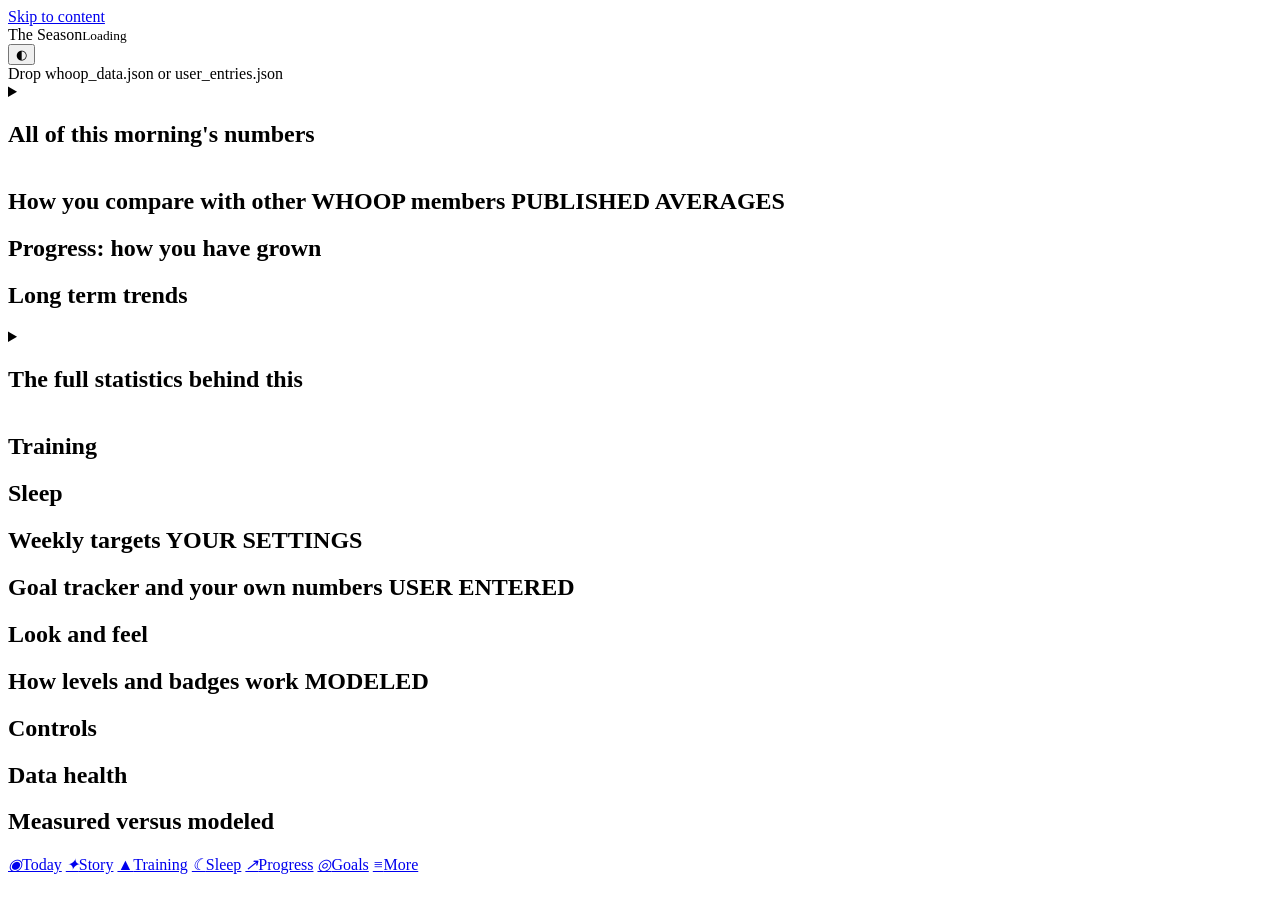
==== dashboard_v3/index.html @ 779f2b79 "Release 2: dashboard code only Co-Authored-By: Claude Sonnet 5.5 <noreply@anthropic.com> Claude-Sess" ====
<!doctype html>
<html lang="en" data-theme="dark">
<head>
<meta charset="utf-8">
<meta name="viewport" content="width=device-width, initial-scale=1, viewport-fit=cover">
<meta name="color-scheme" content="dark light">
<meta name="theme-color" content="#0e1a14">
<title>The Season</title>
<link rel="preconnect" href="https://fonts.googleapis.com"><link rel="preconnect" href="https://fonts.gstatic.com" crossorigin>
<link href="https://fonts.googleapis.com/css2?family=Newsreader:opsz,wght@6..72,500;6..72,600&family=Nunito:wght@400;600;700;800&display=swap" rel="stylesheet">
<script>try{var t=localStorage.getItem('season.theme');if(t==='light'||t==='dark')document.documentElement.setAttribute('data-theme',t);}catch(e){}</script>
<style>
/*CSS*/
</style>
</head>
<body data-tab="today">
<a class="skip" href="#main">Skip to content</a>
<header class="top">
  <div class="top-in">
    <div class="brand">The Season<small id="asof">Loading</small></div>
    <button id="themeBtn" class="iconbtn" type="button" aria-label="Switch between dark and light"><span aria-hidden="true">◐</span></button>
  </div>
</header>
<div id="drop" class="drop" aria-hidden="true">Drop whoop_data.json or user_entries.json</div>

<main id="main">
  <div id="banners"></div>

  <section class="pane" id="pane-today" data-pane="today">
    <div id="seasonHome"></div>
    <details id="sec-today" class="card fold" data-fold="morning"><summary class="sec-h"><h2 id="h-today">All of this morning's numbers</h2></summary><p class="sub">Each number against your own baseline.</p><div id="todayBody"></div></details>
  </section>

  <section class="pane" id="pane-story" data-pane="story">
    <div id="storyBody"></div>
  </section>

  <section class="pane" id="pane-progress" data-pane="progress">
    <section id="sec-peers" class="card" aria-labelledby="h-peers"><h2 id="h-peers">How you compare with other WHOOP members <span class="tag d">PUBLISHED AVERAGES</span></h2><div id="peersBody"></div></section>
    <section id="sec-progress" class="card" aria-labelledby="h-progress"><h2 id="h-progress">Progress: how you have grown</h2><div id="progBody"></div></section>
    <section id="sec-trends" class="card" aria-labelledby="h-trends"><h2 id="h-trends">Long term trends</h2><div id="trendsBody"></div></section>
    <div id="leversBody"></div>
    <details id="sec-drivers" class="card fold" data-fold="drivers"><summary class="sec-h"><h2 id="h-drivers">The full statistics behind this</h2></summary><div id="driversBody"></div></details>
  </section>

  <section class="pane" id="pane-training" data-pane="training">
    <div id="gymBody"></div>
    <section id="sec-train" class="card" aria-labelledby="h-train"><h2 id="h-train">Training</h2><div id="trainBody"></div></section>
  </section>

  <section class="pane" id="pane-sleep" data-pane="sleep">
    <section id="sec-sleep" class="card" aria-labelledby="h-sleep"><h2 id="h-sleep">Sleep</h2><div id="sleepBody"></div></section>
  </section>

  <section class="pane" id="pane-goals" data-pane="goals">
    <section id="sec-targets" class="card" aria-labelledby="h-targets"><h2 id="h-targets">Weekly targets <span class="tag u">YOUR SETTINGS</span></h2><div id="targetsBody"></div></section>
    <section id="sec-goals" class="card" aria-labelledby="h-goals"><h2 id="h-goals">Goal tracker and your own numbers <span class="tag u">USER ENTERED</span></h2><div id="goalsBody"></div></section>
  </section>

  <section class="pane" id="pane-more" data-pane="more">
    <section id="sec-look" class="card" aria-labelledby="h-look"><h2 id="h-look">Look and feel</h2><div id="lookBody"></div></section>
    <section id="sec-levels" class="card" aria-labelledby="h-levels"><h2 id="h-levels">How levels and badges work <span class="tag d">MODELED</span></h2><div id="levelsBody"></div></section>
    <section id="sec-controls" class="card" aria-labelledby="h-controls"><h2 id="h-controls">Controls</h2><div id="controlsBody"></div></section>
    <section id="sec-health" class="card" aria-labelledby="h-health"><h2 id="h-health">Data health</h2><div id="healthBody"></div></section>
    <section id="sec-mm" class="card" aria-labelledby="h-mm"><h2 id="h-mm">Measured versus modeled</h2><div id="mmBody"></div></section>
    <div class="foot" id="foot"></div>
  </section>

  <!-- elements the older sections still write into; kept out of sight -->
  <div hidden aria-hidden="true"><p id="readLine"></p><div id="dialL"></div><div id="orbSlot"></div><div id="dialR"></div><div id="readTable"></div></div>
</main>

<nav class="tabbar" id="tabbar" aria-label="Main">
  <a href="#today" data-go="today"><i aria-hidden="true">◉</i><span>Today</span></a>
  <a href="#story" data-go="story"><i aria-hidden="true">✦</i><span>Story</span></a>
  <a href="#training" data-go="training"><i aria-hidden="true">▲</i><span>Training</span></a>
  <a href="#sleep" data-go="sleep"><i aria-hidden="true">☾</i><span>Sleep</span></a>
  <a href="#progress" data-go="progress"><i aria-hidden="true">↗</i><span>Progress</span></a>
  <a href="#goals" data-go="goals"><i aria-hidden="true">◎</i><span>Goals</span></a>
  <a href="#more" data-go="more"><i aria-hidden="true">≡</i><span>More</span></a>
</nav>

<!--WHOOP_DATA_START--><script id="whoop-data" type="application/json">{}</script><!--WHOOP_DATA_END-->
<!--GYM_DATA_START--><script id="gym-data" type="application/json">null</script><!--GYM_DATA_END-->
<!--JOURNAL_DATA_START--><script id="journal-data" type="application/json">null</script><!--JOURNAL_DATA_END-->
<!--USER_DATA_START--><script id="user-embed" type="application/json">{"entries":[]}</script><!--USER_DATA_END-->
<script>
/*JS*/
</script>
</body>
</html>
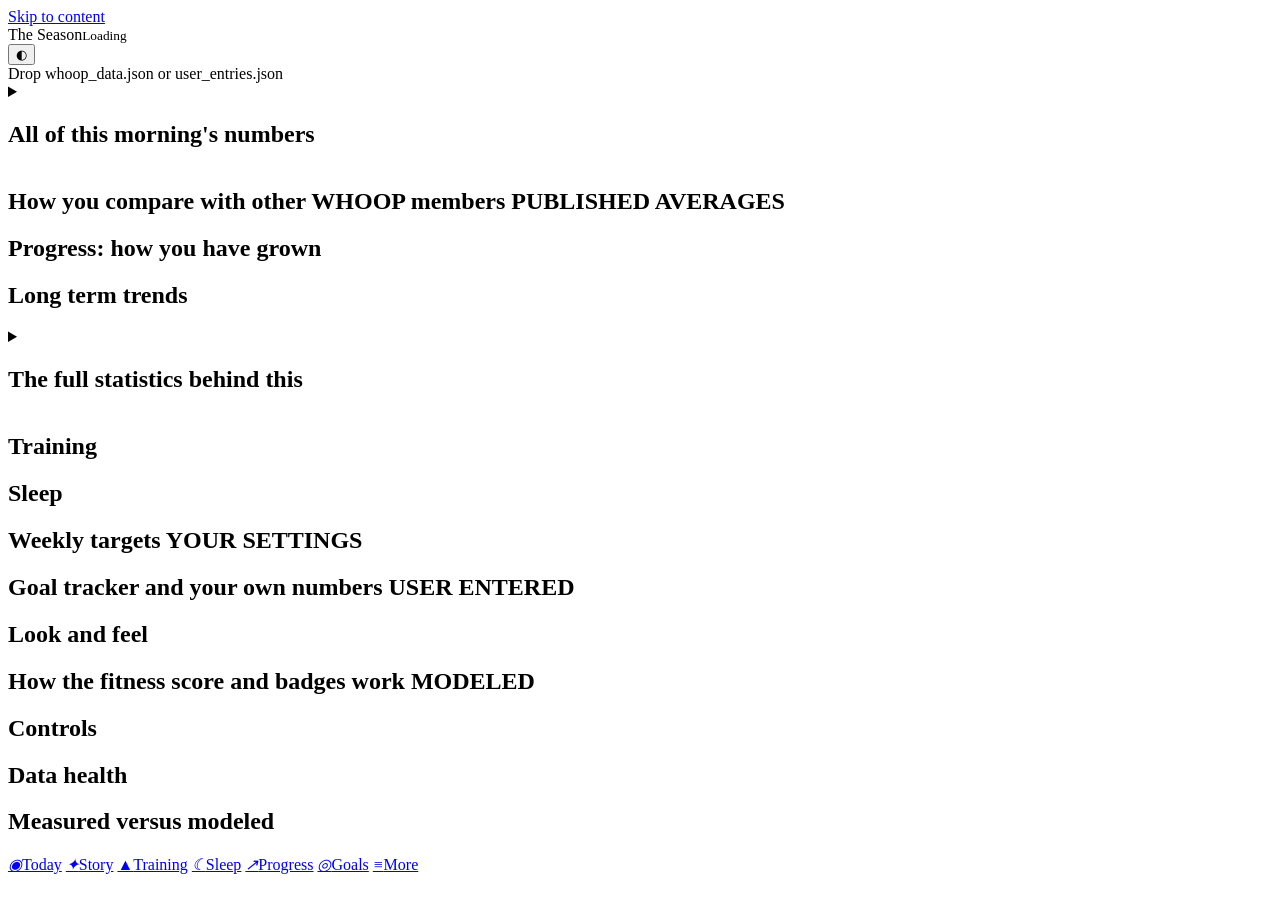
==== commit a0163eef: "Release 6: fitness score, WHOOP weight log, sensitive early warning, new best rule Co-Authored-By: C" ====
--- a/dashboard_v3/index.html
+++ b/dashboard_v3/index.html
@@ -59,7 +59,7 @@
 
   <section class="pane" id="pane-more" data-pane="more">
     <section id="sec-look" class="card" aria-labelledby="h-look"><h2 id="h-look">Look and feel</h2><div id="lookBody"></div></section>
-    <section id="sec-levels" class="card" aria-labelledby="h-levels"><h2 id="h-levels">How levels and badges work <span class="tag d">MODELED</span></h2><div id="levelsBody"></div></section>
+    <section id="sec-levels" class="card" aria-labelledby="h-levels"><h2 id="h-levels">How the fitness score and badges work <span class="tag d">MODELED</span></h2><div id="levelsBody"></div></section>
     <section id="sec-controls" class="card" aria-labelledby="h-controls"><h2 id="h-controls">Controls</h2><div id="controlsBody"></div></section>
     <section id="sec-health" class="card" aria-labelledby="h-health"><h2 id="h-health">Data health</h2><div id="healthBody"></div></section>
     <section id="sec-mm" class="card" aria-labelledby="h-mm"><h2 id="h-mm">Measured versus modeled</h2><div id="mmBody"></div></section>
